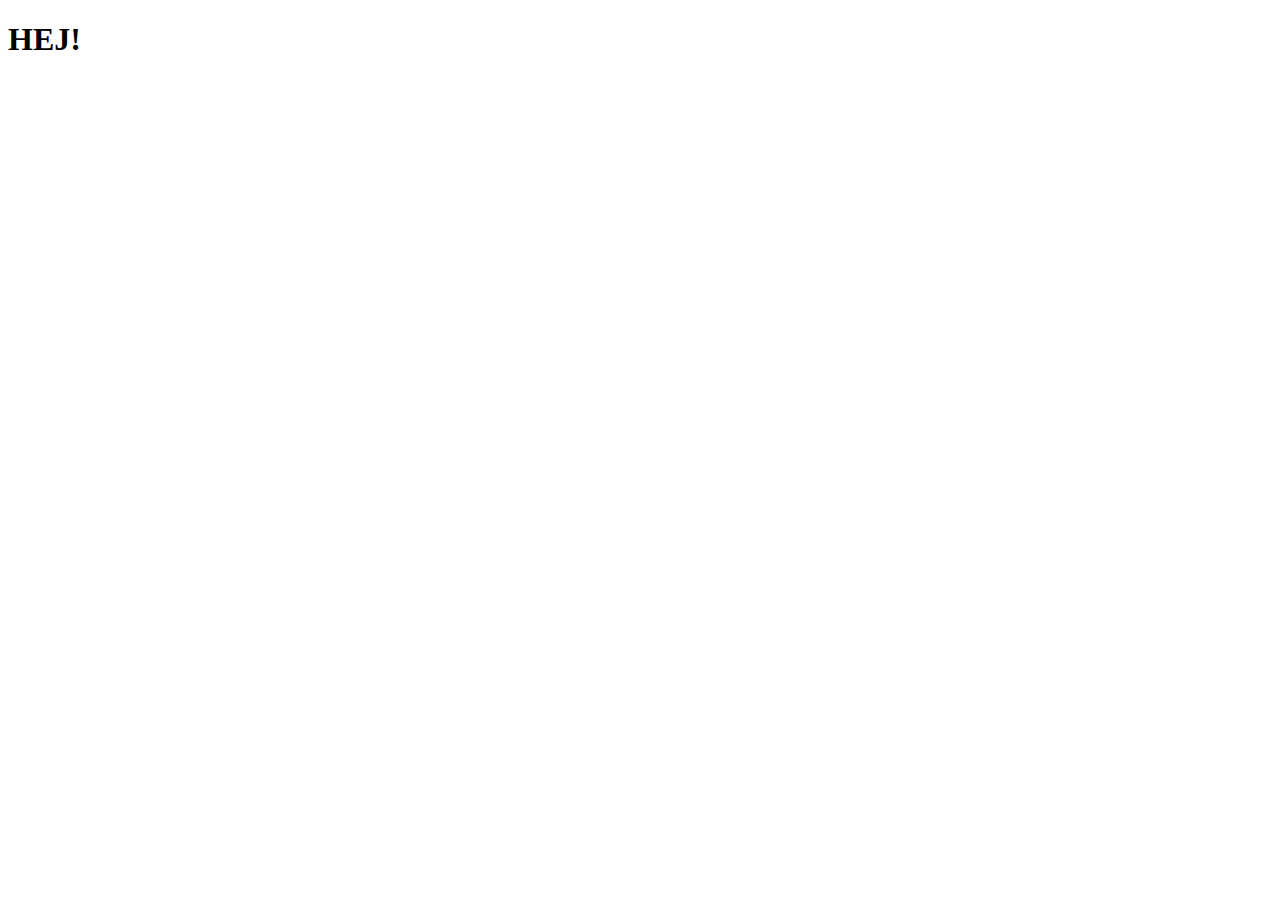
==== login/src/main/resources/templates/index.html @ b7133791 "klar" ====
<!DOCTYPE html>
<html lang="en" xmlns:th="http://www.thymeleaf.org">
<head>
    <meta charset="UTF-8">
    <meta name="viewport" content="width=device-width, initial-scale=1.0">
    <title>Document</title>
</head>
<body>
    <h1>HEJ!</h1>
</body>
</html>
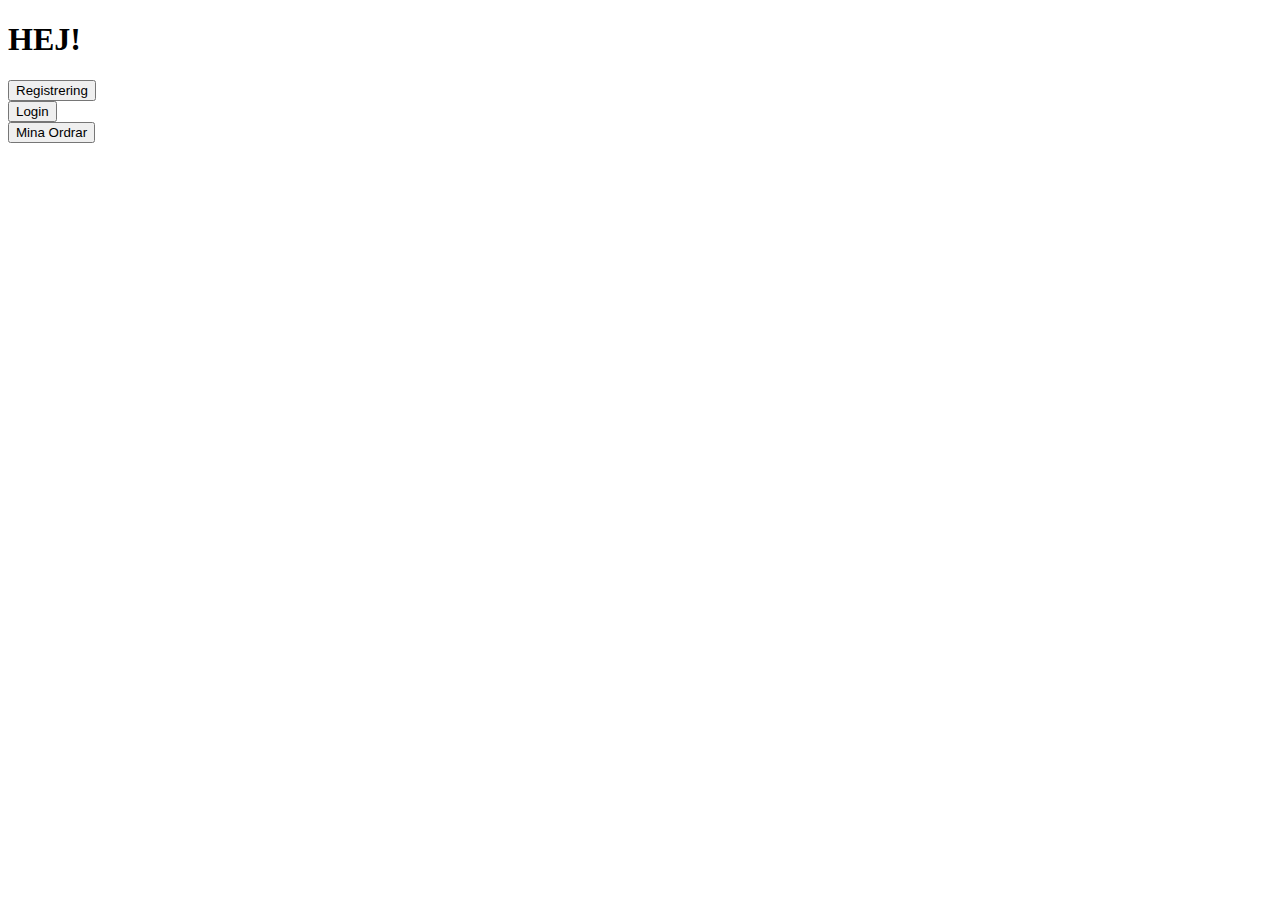
==== commit c4707b2c: "added buttons to homepage" ====
--- a/login/src/main/resources/templates/index.html
+++ b/login/src/main/resources/templates/index.html
@@ -7,5 +7,22 @@
 </head>
 <body>
     <h1>HEJ!</h1>
+
+    <a href="/register">
+        <button>Registrering</button>
+    </a>
+
+    <br>
+
+    <a href="/login">
+        <button>Login</button>
+    </a>
+    
+    <br>
+
+    <a href="/orders">
+        <button>Mina Ordrar</button>
+    </a>
+
 </body>
 </html>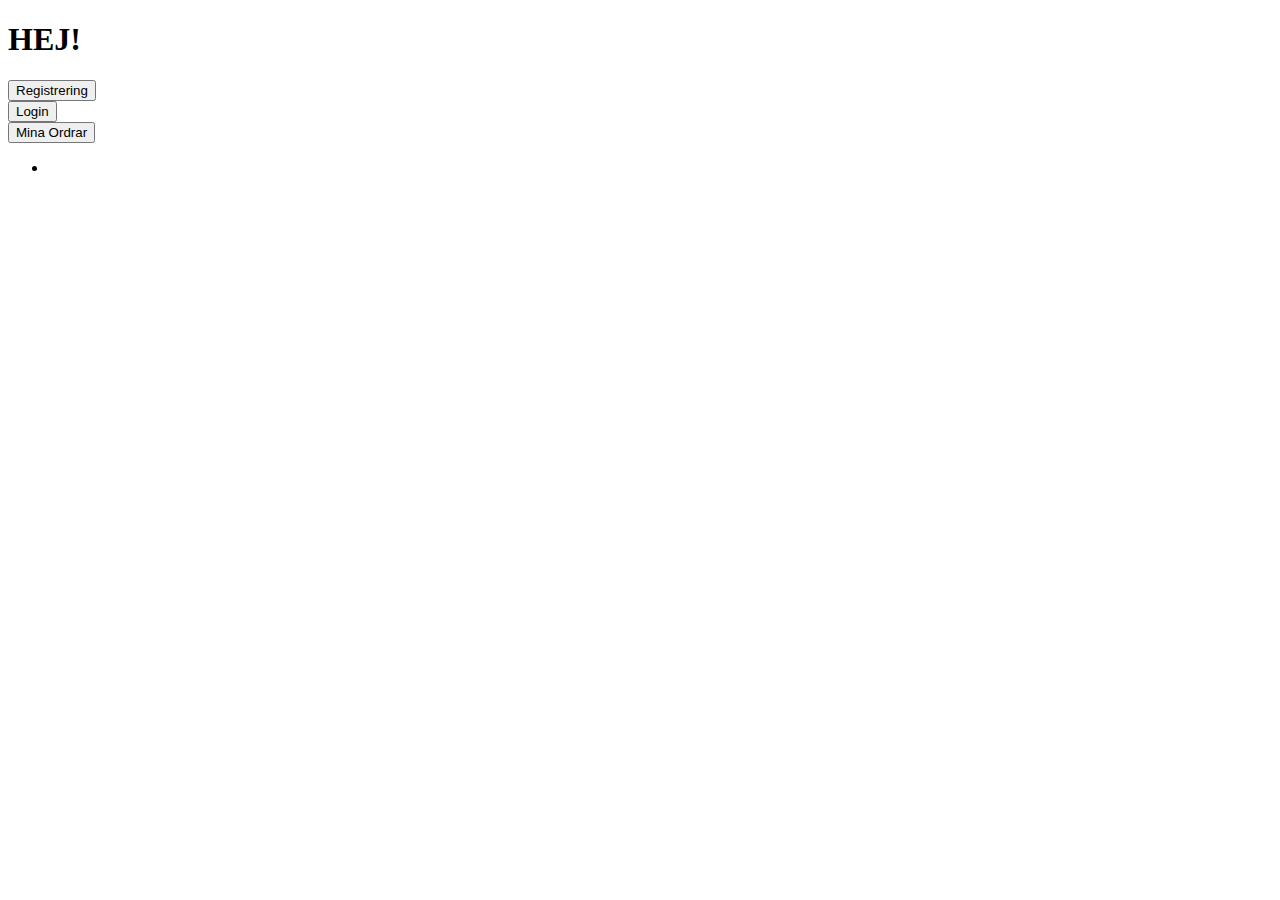
==== commit 4981ea9c: "add user works, security updated" ====
--- a/login/src/main/resources/templates/index.html
+++ b/login/src/main/resources/templates/index.html
@@ -3,7 +3,7 @@
 <head>
     <meta charset="UTF-8">
     <meta name="viewport" content="width=device-width, initial-scale=1.0">
-    <title>Document</title>
+    <title>Index</title>
 </head>
 <body>
     <h1>HEJ!</h1>
@@ -24,5 +24,10 @@
         <button>Mina Ordrar</button>
     </a>
 
+    <ul>
+        <li th:each="product : ${products}">
+            <a th:href="@{/product/{id}(id=${product.id})}" th:text="${product.name}"></a>
+        </li>
+    </ul>
 </body>
 </html>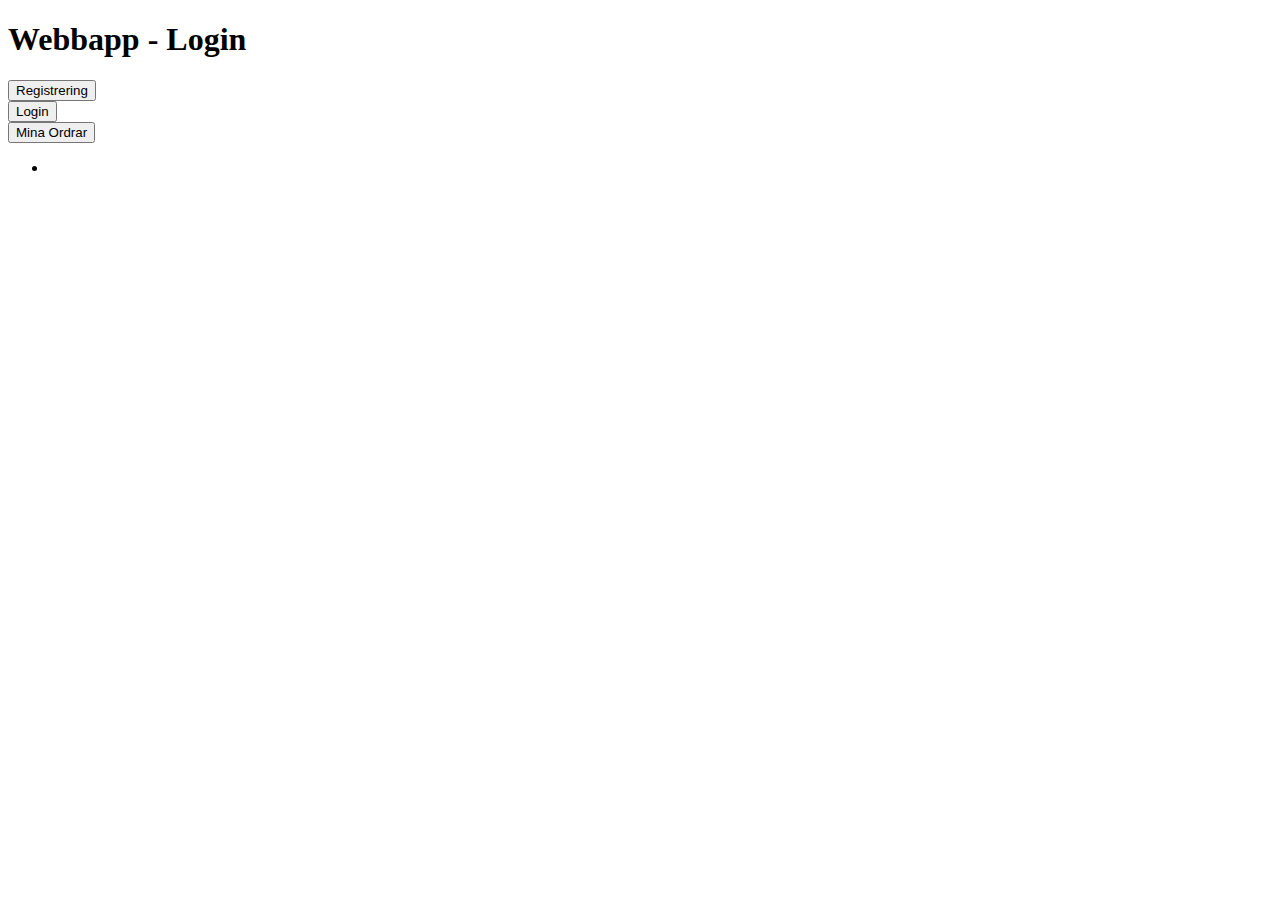
==== commit 094bb1a2: "fixad error handling för skapa användare" ====
--- a/login/src/main/resources/templates/index.html
+++ b/login/src/main/resources/templates/index.html
@@ -6,7 +6,7 @@
     <title>Index</title>
 </head>
 <body>
-    <h1>HEJ!</h1>
+    <h1>Webbapp - Login </h1>
 
     <a href="/register">
         <button>Registrering</button>
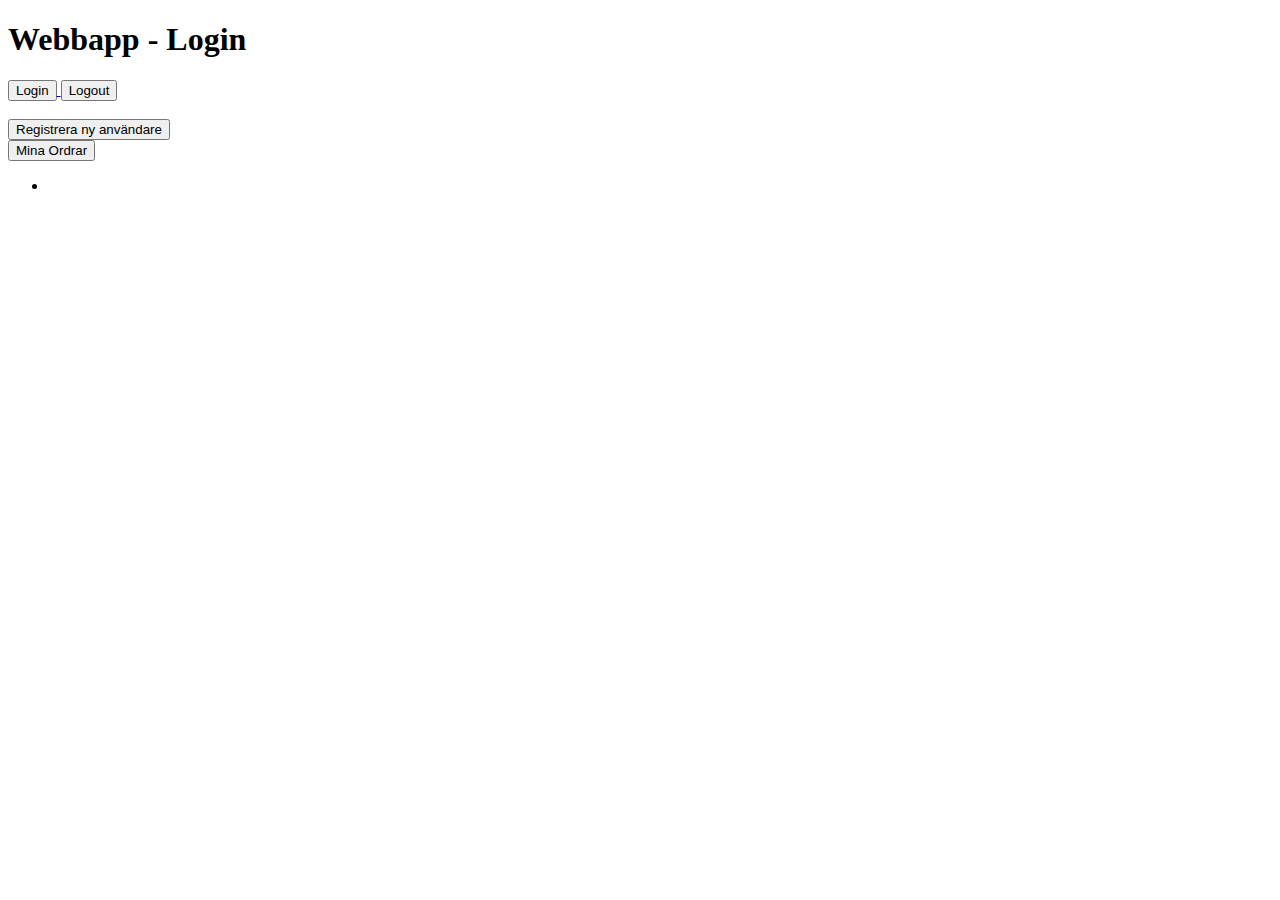
==== commit e560f1cb: "fixed toggle button" ====
--- a/login/src/main/resources/templates/index.html
+++ b/login/src/main/resources/templates/index.html
@@ -7,20 +7,28 @@
 </head>
 <body>
     <h1>Webbapp - Login </h1>
+    
+<!--Visar beroende på inloggad eller ej: https://stackoverflow.com/questions/65516111/springboot-show-logout-button-for-only-users-that-are-logged-in-without-thymelea -->
+    
+<div>
+    <a href="/login" sec:authorize="!isAuthenticated()">
+         <button>Login</button>
+    </a>
+
+    <a href="/logout" sec:authorize="isAuthenticated()">
+        <button>Logout</button>
+    </a>
+</div>
+
+    <br>
 
     <a href="/register">
-        <button>Registrering</button>
+        <button>Registrera ny användare</button>
     </a>
 
     <br>
 
-    <a href="/login">
-        <button>Login</button>
-    </a>
-    
-    <br>
-
-    <a href="/orders">
+    <a href="/orders" sec:authorize="isAuthenticated()">
         <button>Mina Ordrar</button>
     </a>
 
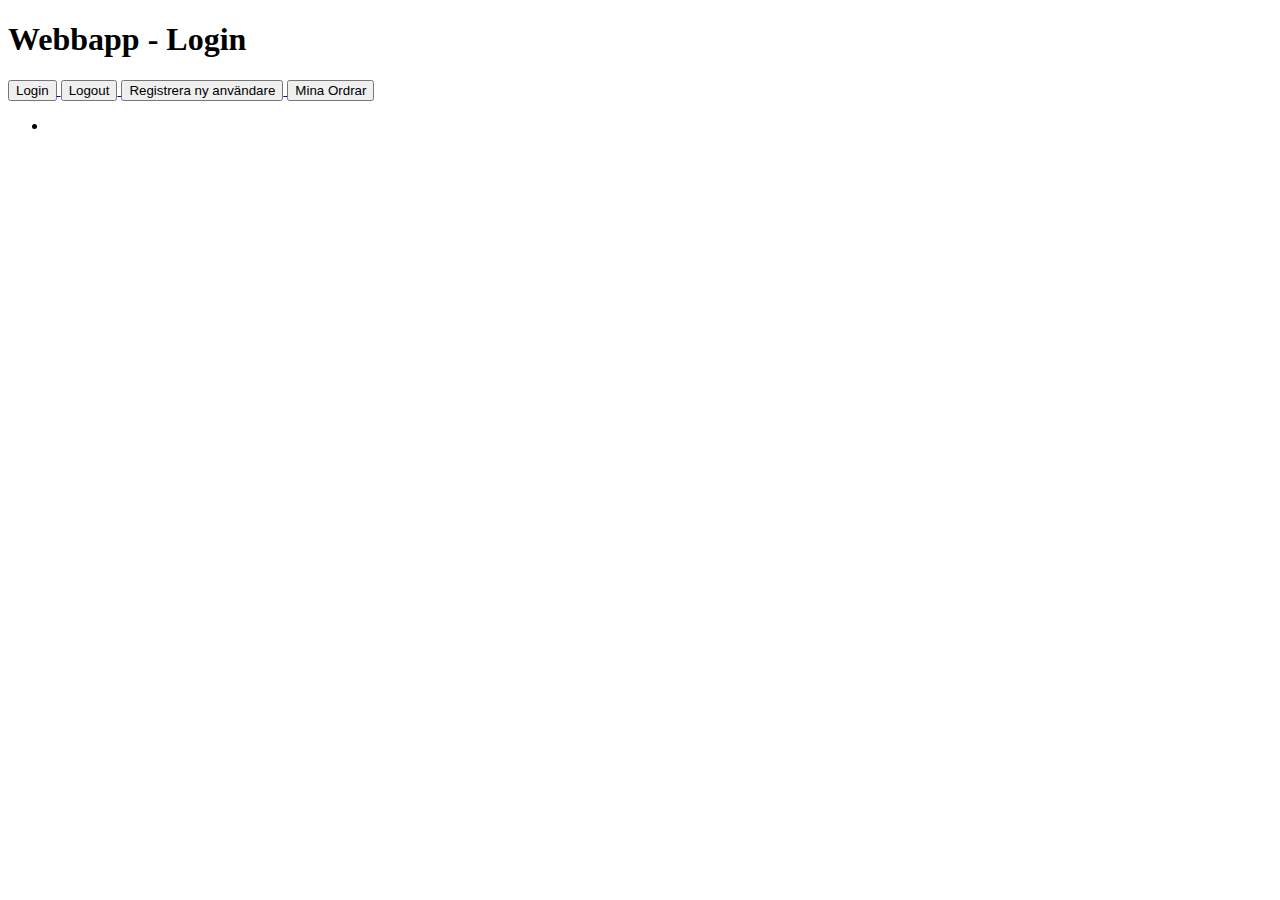
==== commit bfa8a9c5: "fixat css" ====
--- a/login/src/main/resources/templates/index.html
+++ b/login/src/main/resources/templates/index.html
@@ -4,13 +4,14 @@
     <meta charset="UTF-8">
     <meta name="viewport" content="width=device-width, initial-scale=1.0">
     <title>Index</title>
+    <link rel="stylesheet" href="/css/style.css">
 </head>
 <body>
     <h1>Webbapp - Login </h1>
     
 <!--Visar beroende på inloggad eller ej: https://stackoverflow.com/questions/65516111/springboot-show-logout-button-for-only-users-that-are-logged-in-without-thymelea -->
     
-<div>
+<div id="indexDiv">
     <a href="/login" sec:authorize="!isAuthenticated()">
          <button>Login</button>
     </a>
@@ -18,19 +19,15 @@
     <a href="/logout" sec:authorize="isAuthenticated()">
         <button>Logout</button>
     </a>
-</div>
-
-    <br>
 
     <a href="/register">
         <button>Registrera ny användare</button>
     </a>
 
-    <br>
-
     <a href="/orders" sec:authorize="isAuthenticated()">
         <button>Mina Ordrar</button>
     </a>
+</div>
 
     <ul>
         <li th:each="product : ${products}">
